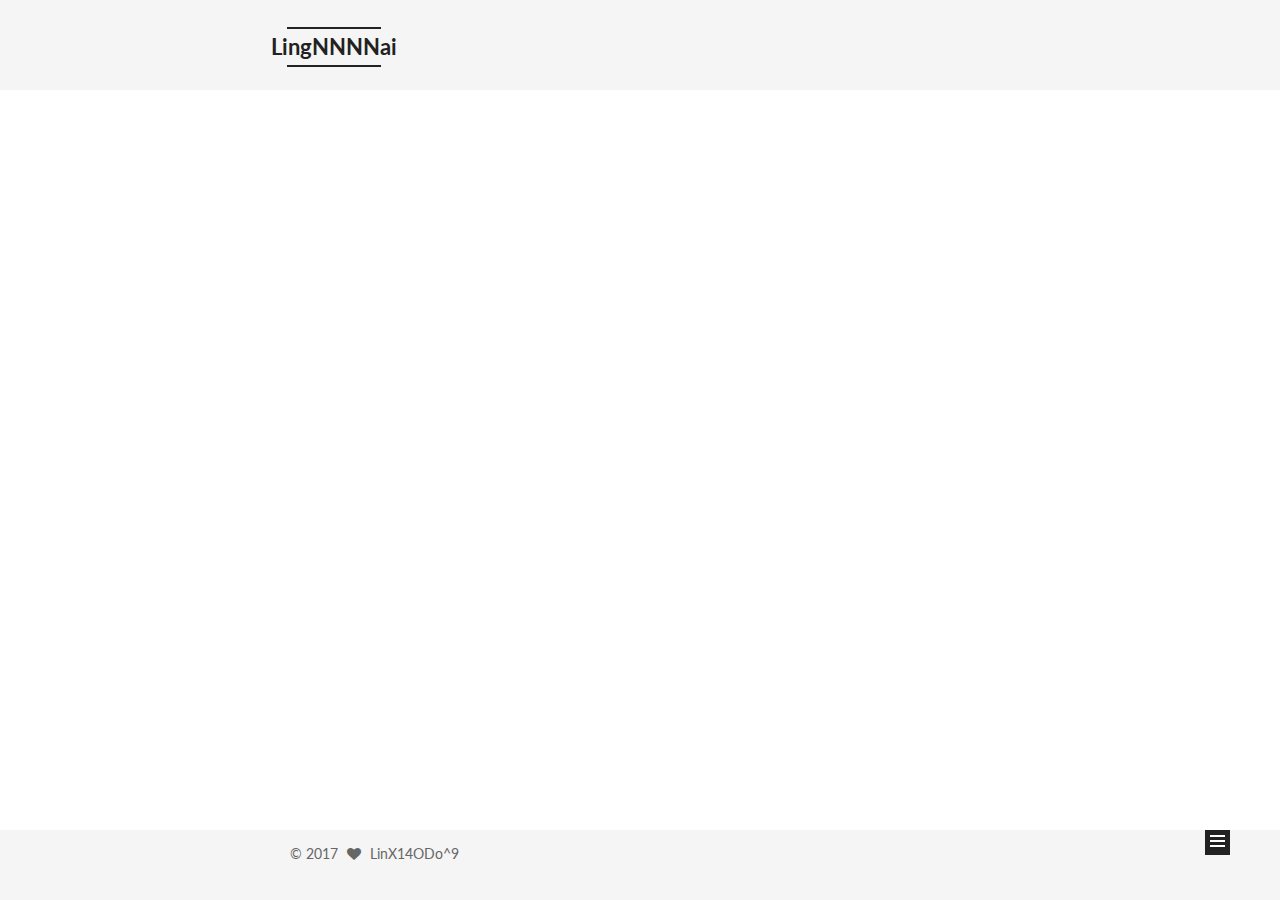
==== about/index.html @ 66794cc9 "Site updated: 2017-03-22 16:01:51" ====
<!doctype html>



  


<html class="theme-next mist use-motion">
<head>
  <meta charset="UTF-8"/>
<meta http-equiv="X-UA-Compatible" content="IE=edge,chrome=1" />
<meta name="viewport" content="width=device-width, initial-scale=1, maximum-scale=1"/>



<meta http-equiv="Cache-Control" content="no-transform" />
<meta http-equiv="Cache-Control" content="no-siteapp" />












  
  
  <link href="/vendors/fancybox/source/jquery.fancybox.css?v=2.1.5" rel="stylesheet" type="text/css" />




  
  
  
  

  
    
    
  

  

  

  

  

  
    
    
    <link href="//fonts.googleapis.com/css?family=Lato:300,300italic,400,400italic,700,700italic&subset=latin,latin-ext" rel="stylesheet" type="text/css">
  






<link href="/vendors/font-awesome/css/font-awesome.min.css?v=4.4.0" rel="stylesheet" type="text/css" />

<link href="/css/main.css?v=5.0.1" rel="stylesheet" type="text/css" />









  <link rel="shortcut icon" type="image/x-icon" href="/favicon.ico?v=5.0.1" />






<meta property="og:type" content="website">
<meta property="og:title" content="about">
<meta property="og:url" content="http://lingnai.me/about/index.html">
<meta property="og:site_name" content="LingNNNNai">
<meta property="og:updated_time" content="2017-03-22T03:21:26.797Z">
<meta name="twitter:card" content="summary">
<meta name="twitter:title" content="about">



<script type="text/javascript" id="hexo.configuration">
  var NexT = window.NexT || {};
  var CONFIG = {
    scheme: 'Mist',
    sidebar: {"position":"left","display":"post"},
    fancybox: true,
    motion: true,
    duoshuo: {
      userId: 0,
      author: '博主'
    }
  };
</script>

  <title>
  

  
    about | LingNNNNai
  
</title>
</head>


<body itemscope itemtype="http://schema.org/WebPage" lang="zh-Hans">

  










  
  
    
  

  <div class="container one-collumn sidebar-position-left  ">
    <div class="headband"></div>

    <header id="header" class="header" itemscope itemtype="http://schema.org/WPHeader">
      <div class="header-inner"><div class="site-meta ">
  

  <div class="custom-logo-site-title">
    <a href="/"  class="brand" rel="start">
      <span class="logo-line-before"><i></i></span>
      <span class="site-title">LingNNNNai</span>
      <span class="logo-line-after"><i></i></span>
    </a>
  </div>
  <p class="site-subtitle"></p>
</div>

<div class="site-nav-toggle">
  <button>
    <span class="btn-bar"></span>
    <span class="btn-bar"></span>
    <span class="btn-bar"></span>
  </button>
</div>

<nav class="site-nav">
  

  
    <ul id="menu" class="menu">
      
        
        <li class="menu-item menu-item-home">
          <a href="/" rel="section">
            
              <i class="menu-item-icon fa fa-fw fa-home"></i> <br />
            
            首页
          </a>
        </li>
      
        
        <li class="menu-item menu-item-categories">
          <a href="/categories" rel="section">
            
              <i class="menu-item-icon fa fa-fw fa-th"></i> <br />
            
            分类
          </a>
        </li>
      
        
        <li class="menu-item menu-item-about">
          <a href="/about" rel="section">
            
              <i class="menu-item-icon fa fa-fw fa-user"></i> <br />
            
            关于
          </a>
        </li>
      
        
        <li class="menu-item menu-item-archives">
          <a href="/archives" rel="section">
            
              <i class="menu-item-icon fa fa-fw fa-archive"></i> <br />
            
            归档
          </a>
        </li>
      
        
        <li class="menu-item menu-item-tags">
          <a href="/tags" rel="section">
            
              <i class="menu-item-icon fa fa-fw fa-tags"></i> <br />
            
            标签
          </a>
        </li>
      

      
    </ul>
  

  
</nav>

 </div>
    </header>

    <main id="main" class="main">
      <div class="main-inner">
        <div class="content-wrap">
          <div id="content" class="content">
            

  <div id="posts" class="posts-expand">
    
    
      
    
  </div>


          </div>
          


          
  <div class="comments" id="comments">
    
  </div>


        </div>
        
          
  
  <div class="sidebar-toggle">
    <div class="sidebar-toggle-line-wrap">
      <span class="sidebar-toggle-line sidebar-toggle-line-first"></span>
      <span class="sidebar-toggle-line sidebar-toggle-line-middle"></span>
      <span class="sidebar-toggle-line sidebar-toggle-line-last"></span>
    </div>
  </div>

  <aside id="sidebar" class="sidebar">
    <div class="sidebar-inner">

      

      

      <section class="site-overview sidebar-panel  sidebar-panel-active ">
        <div class="site-author motion-element" itemprop="author" itemscope itemtype="http://schema.org/Person">
          <img class="site-author-image" itemprop="image"
               src="/avatar.jpg"
               alt="LinX14ODo^9" />
          <p class="site-author-name" itemprop="name">LinX14ODo^9</p>
          <p class="site-description motion-element" itemprop="description"></p>
        </div>
        <nav class="site-state motion-element">
          <div class="site-state-item site-state-posts">
            <a href="/archives">
              <span class="site-state-item-count">1</span>
              <span class="site-state-item-name">日志</span>
            </a>
          </div>

          

          

        </nav>

        

        <div class="links-of-author motion-element">
          
            
              <span class="links-of-author-item">
                <a href="https://github.com/qripretty" target="_blank" title="GitHub">
                  
                    <i class="fa fa-fw fa-github"></i>
                  
                  GitHub
                </a>
              </span>
            
              <span class="links-of-author-item">
                <a href="http://steamcommunity.com/profiles/76561198213486096/" target="_blank" title="Steam">
                  
                    <i class="fa fa-fw fa-steam"></i>
                  
                  Steam
                </a>
              </span>
            
              <span class="links-of-author-item">
                <a href="http://weibo.com/u/5287205613" target="_blank" title="微博">
                  
                    <i class="fa fa-fw fa-globe"></i>
                  
                  微博
                </a>
              </span>
            
              <span class="links-of-author-item">
                <a href="https://www.zhihu.com/people/aiyinnuo" target="_blank" title="知乎">
                  
                    <i class="fa fa-fw fa-globe"></i>
                  
                  知乎
                </a>
              </span>
            
          
        </div>

        
        

        
        

      </section>

      

    </div>
  </aside>


        
      </div>
    </main>

    <footer id="footer" class="footer">
      <div class="footer-inner">
        <div class="copyright" >
  
  &copy; 
  <span itemprop="copyrightYear">2017</span>
  <span class="with-love">
    <i class="fa fa-heart"></i>
  </span>
  <span class="author" itemprop="copyrightHolder">LinX14ODo^9</span>
</div>




        

        
      </div>
    </footer>

    <div class="back-to-top">
      <i class="fa fa-arrow-up"></i>
    </div>
  </div>

  

<script type="text/javascript">
  if (Object.prototype.toString.call(window.Promise) !== '[object Function]') {
    window.Promise = null;
  }
</script>









  



  
  <script type="text/javascript" src="/vendors/jquery/index.js?v=2.1.3"></script>

  
  <script type="text/javascript" src="/vendors/fastclick/lib/fastclick.min.js?v=1.0.6"></script>

  
  <script type="text/javascript" src="/vendors/jquery_lazyload/jquery.lazyload.js?v=1.9.7"></script>

  
  <script type="text/javascript" src="/vendors/velocity/velocity.min.js?v=1.2.1"></script>

  
  <script type="text/javascript" src="/vendors/velocity/velocity.ui.min.js?v=1.2.1"></script>

  
  <script type="text/javascript" src="/vendors/fancybox/source/jquery.fancybox.pack.js?v=2.1.5"></script>


  


  <script type="text/javascript" src="/js/src/utils.js?v=5.0.1"></script>

  <script type="text/javascript" src="/js/src/motion.js?v=5.0.1"></script>



  
  

  

  


  <script type="text/javascript" src="/js/src/bootstrap.js?v=5.0.1"></script>



  



  



  
  
  

  

  

</body>
</html>
---- css/main.css ----
/* normalize.css v3.0.2 | MIT License | git.io/normalize */
html {
  font-family: sans-serif; /* 1 */
  -ms-text-size-adjust: 100%; /* 2 */
  -webkit-text-size-adjust: 100%; /* 2 */
}
body {
  margin: 0;
}
article,
aside,
details,
figcaption,
figure,
footer,
header,
hgroup,
main,
menu,
nav,
section,
summary {
  display: block;
}
audio,
canvas,
progress,
video {
  display: inline-block; /* 1 */
  vertical-align: baseline; /* 2 */
}
audio:not([controls]) {
  display: none;
  height: 0;
}
[hidden],
template {
  display: none;
}
a {
  background-color: transparent;
}
a:active,
a:hover {
  outline: 0;
}
abbr[title] {
  border-bottom: 1px dotted;
}
b,
strong {
  font-weight: bold;
}
dfn {
  font-style: italic;
}
h1 {
  font-size: 2em;
  margin: 0.67em 0;
}
mark {
  background: #ff0;
  color: #000;
}
small {
  font-size: 80%;
}
sub,
sup {
  font-size: 75%;
  line-height: 0;
  position: relative;
  vertical-align: baseline;
}
sup {
  top: -0.5em;
}
sub {
  bottom: -0.25em;
}
img {
  border: 0;
}
svg:not(:root) {
  overflow: hidden;
}
figure {
  margin: 1em 40px;
}
hr {
  -moz-box-sizing: content-box;
  box-sizing: content-box;
  height: 0;
}
pre {
  overflow: auto;
}
code,
kbd,
pre,
samp {
  font-family: monospace, monospace;
  font-size: 1em;
}
button,
input,
optgroup,
select,
textarea {
  color: inherit; /* 1 */
  font: inherit; /* 2 */
  margin: 0; /* 3 */
}
button {
  overflow: visible;
}
button,
select {
  text-transform: none;
}
button,
html input[type="button"],
input[type="reset"],
input[type="submit"] {
  -webkit-appearance: button; /* 2 */
  cursor: pointer; /* 3 */
}
button[disabled],
html input[disabled] {
  cursor: default;
}
button::-moz-focus-inner,
input::-moz-focus-inner {
  border: 0;
  padding: 0;
}
input {
  line-height: normal;
}
input[type="checkbox"],
input[type="radio"] {
  box-sizing: border-box; /* 1 */
  padding: 0; /* 2 */
}
input[type="number"]::-webkit-inner-spin-button,
input[type="number"]::-webkit-outer-spin-button {
  height: auto;
}
input[type="search"] {
  -webkit-appearance: textfield; /* 1 */
  -moz-box-sizing: content-box;
  -webkit-box-sizing: content-box; /* 2 */
  box-sizing: content-box;
}
input[type="search"]::-webkit-search-cancel-button,
input[type="search"]::-webkit-search-decoration {
  -webkit-appearance: none;
}
fieldset {
  border: 1px solid #c0c0c0;
  margin: 0 2px;
  padding: 0.35em 0.625em 0.75em;
}
legend {
  border: 0; /* 1 */
  padding: 0; /* 2 */
}
textarea {
  overflow: auto;
}
optgroup {
  font-weight: bold;
}
table {
  border-collapse: collapse;
  border-spacing: 0;
}
td,
th {
  padding: 0;
}
::selection {
  background: #262a30;
  color: #fff;
}
body {
  position: relative;
  font-family: 'Lato', "PingFang SC", "Microsoft YaHei", sans-serif;
  font-size: 14px;
  line-height: 2;
  color: #555;
  background: #fff;
}
@media (max-width: 767px) {
  body {
    padding-right: 0 !important;
  }
}
@media (min-width: 768px) and (max-width: 991px) {
  body {
    padding-right: 0 !important;
  }
}
@media (min-width: 1600px) {
  body {
    font-size: 16px;
  }
}
h1,
h2,
h3,
h4,
h5,
h6 {
  margin: 0;
  padding: 0;
  font-weight: bold;
  line-height: 1.5;
  font-family: 'Lato', "PingFang SC", "Microsoft YaHei", sans-serif;
}
h2,
h3,
h4,
h5,
h6 {
  margin: 20px 0 15px;
}
h1 {
  font-size: 24px;
}
@media (max-width: 767px) {
  h1 {
    font-size: 20px;
  }
}
h2 {
  font-size: 22px;
}
@media (max-width: 767px) {
  h2 {
    font-size: 18px;
  }
}
h3 {
  font-size: 20px;
}
@media (max-width: 767px) {
  h3 {
    font-size: 16px;
  }
}
h4 {
  font-size: 18px;
}
@media (max-width: 767px) {
  h4 {
    font-size: 14px;
  }
}
h5 {
  font-size: 16px;
}
@media (max-width: 767px) {
  h5 {
    font-size: 12px;
  }
}
h6 {
  font-size: 14px;
}
@media (max-width: 767px) {
  h6 {
    font-size: 10px;
  }
}
p {
  margin: 0 0 25px 0;
}
a {
  color: #555;
  text-decoration: none;
  border-bottom: 1px solid #999;
  word-wrap: break-word;
}
a:hover {
  color: #222;
  border-bottom-color: #222;
}
ul {
  list-style: none;
}
blockquote {
  margin: 0;
  padding: 0;
}
img {
  display: block;
  margin: auto;
  max-width: 100%;
  height: auto;
}
hr {
  margin: 40px 0;
  height: 3px;
  border: none;
  background-color: #ddd;
  background-image: repeating-linear-gradient(-45deg, #fff, #fff 4px, transparent 4px, transparent 8px);
}
blockquote {
  padding: 0 15px;
  color: #666;
  border-left: 4px solid #ddd;
}
blockquote cite::before {
  content: "-";
  padding: 0 5px;
}
dt {
  font-weight: 700;
}
dd {
  margin: 0;
  padding: 0;
}
.text-left {
  text-align: left;
}
.text-center {
  text-align: center;
}
.text-right {
  text-align: right;
}
.text-justify {
  text-align: justify;
}
.text-nowrap {
  white-space: nowrap;
}
.text-lowercase {
  text-transform: lowercase;
}
.text-uppercase {
  text-transform: uppercase;
}
.text-capitalize {
  text-transform: capitalize;
}
.center-block {
  display: block;
  margin-left: auto;
  margin-right: auto;
}
.clearfix:before,
.clearfix:after {
  content: " ";
  display: table;
}
.clearfix:after {
  clear: both;
}
.pullquote {
  width: 45%;
}
.pullquote.left {
  float: left;
  margin-left: 5px;
  margin-right: 10px;
}
.pullquote.right {
  float: right;
  margin-left: 10px;
  margin-right: 5px;
}
.affix.affix.affix {
  position: fixed;
}
.translation {
  margin-top: -20px;
  font-size: 14px;
  color: #999;
}
.scrollbar-measure {
  width: 100px;
  height: 100px;
  overflow: scroll;
  position: absolute;
  top: -9999px;
}
.use-motion .motion-element {
  opacity: 0;
}
#local-search-input {
  padding: 3px;
  border: none;
  text-indent: 14px;
  border-radius: 0;
  width: 140px;
  outline: none;
  border-bottom: 1px solid #999;
  background: inherit;
  opacity: 0.5;
}
#local-search-input:focus {
  opacity: 1;
}
.search-icon {
  position: absolute;
  top: 9px;
}
table {
  margin: 20px 0;
  width: 100%;
  border-collapse: collapse;
  border-spacing: 0;
  border: 1px solid #ddd;
  font-size: 14px;
  table-layout: fixed;
  word-wrap: break-all;
}
table>tbody>tr:nth-of-type(odd) {
  background-color: #f9f9f9;
}
table>tbody>tr:hover {
  background-color: #f5f5f5;
}
caption,
th,
td {
  padding: 8px;
  text-align: left;
  vertical-align: middle;
  font-weight: normal;
}
th,
td {
  border-bottom: 3px solid #ddd;
  border-right: 1px solid #eee;
}
th {
  padding-bottom: 10px;
  font-weight: 700;
}
td {
  border-bottom-width: 1px;
}
html,
body {
  height: 100%;
}
.container {
  position: relative;
  min-height: 100%;
}
.header-inner {
  margin: 0 auto;
  padding: 100px 0 70px;
  width: 700px;
}
@media (min-width: 1600px) {
  .container .header-inner {
    width: 900px;
  }
}
.main {
  padding-bottom: 150px;
}
.main-inner {
  margin: 0 auto;
  width: 700px;
}
@media (min-width: 1600px) {
  .container .main-inner {
    width: 900px;
  }
}
.footer {
  position: absolute;
  left: 0;
  bottom: 0;
  width: 100%;
  min-height: 50px;
}
.footer-inner {
  box-sizing: border-box;
  margin: 20px auto;
  width: 700px;
}
@media (min-width: 1600px) {
  .container .footer-inner {
    width: 900px;
  }
}
pre,
.highlight {
  overflow: auto;
  margin: 20px 0;
  padding: 15px;
  font-size: 13px;
  color: #c5c8c6;
  background: #1d1f21;
  line-height: 1.6;
}
pre,
code {
  font-family: consolas, Menlo, "PingFang SC", "Microsoft YaHei", monospace;
}
code {
  padding: 2px 4px;
  word-break: break-all;
  color: #555;
  background: #eee;
  border-radius: 4px;
  font-size: 13px;
}
pre code {
  padding: 0;
  color: #c5c8c6;
  background: none;
  text-shadow: none;
}
.highlight pre {
  border: none;
  margin: 0;
  padding: 1px;
}
.highlight table {
  margin: 0;
  width: auto;
  border: none;
}
.highlight td {
  border: none;
  padding: 0;
}
.highlight figcaption {
  font-size: 1em;
  color: #c5c8c6;
  line-height: 1em;
  margin-bottom: 1em;
}
.highlight figcaption:before,
.highlight figcaption:after {
  content: " ";
  display: table;
}
.highlight figcaption:after {
  clear: both;
}
.highlight figcaption a {
  float: right;
  color: #c5c8c6;
}
.highlight figcaption a:hover {
  border-bottom-color: #c5c8c6;
}
.highlight .gutter pre {
  color: #666;
  text-align: right;
  padding-right: 20px;
}
.highlight .line {
  height: 20px;
}
.gist table {
  width: auto;
}
.gist table td {
  border: none;
}
pre .comment {
  color: #969896;
}
pre .variable,
pre .attribute,
pre .tag,
pre .regexp,
pre .ruby .constant,
pre .xml .tag .title,
pre .xml .pi,
pre .xml .doctype,
pre .html .doctype,
pre .css .id,
pre .css .class,
pre .css .pseudo {
  color: #c66;
}
pre .number,
pre .preprocessor,
pre .built_in,
pre .literal,
pre .params,
pre .constant,
pre .command {
  color: #de935f;
}
pre .ruby .class .title,
pre .css .rules .attribute,
pre .string,
pre .value,
pre .inheritance,
pre .header,
pre .ruby .symbol,
pre .xml .cdata,
pre .special,
pre .number,
pre .formula {
  color: #b5bd68;
}
pre .title,
pre .css .hexcolor {
  color: #8abeb7;
}
pre .function,
pre .python .decorator,
pre .python .title,
pre .ruby .function .title,
pre .ruby .title .keyword,
pre .perl .sub,
pre .javascript .title,
pre .coffeescript .title {
  color: #81a2be;
}
pre .keyword,
pre .javascript .function {
  color: #b294bb;
}
.full-image.full-image.full-image {
  border: none;
  max-width: 100%;
  width: auto;
  margin: 20px auto;
}
@media (min-width: 992px) {
  .full-image.full-image.full-image {
    max-width: none;
    width: 126%;
    margin: 0 -13%;
  }
}
.blockquote-center,
.page-home .post-type-quote blockquote,
.page-post-detail .post-type-quote blockquote {
  position: relative;
  margin: 40px 0;
  padding: 0;
  border-left: none;
  text-align: center;
}
.blockquote-center::before,
.page-home .post-type-quote blockquote::before,
.page-post-detail .post-type-quote blockquote::before,
.blockquote-center::after,
.page-home .post-type-quote blockquote::after,
.page-post-detail .post-type-quote blockquote::after {
  position: absolute;
  content: ' ';
  display: block;
  width: 100%;
  height: 24px;
  opacity: 0.2;
  background-repeat: no-repeat;
  background-position: 0 -6px;
  background-size: 22px 22px;
}
.blockquote-center::before,
.page-home .post-type-quote blockquote::before,
.page-post-detail .post-type-quote blockquote::before {
  top: -20px;
  background-image: url("../images/quote-l.svg");
  border-top: 1px solid #ccc;
}
.blockquote-center::after,
.page-home .post-type-quote blockquote::after,
.page-post-detail .post-type-quote blockquote::after {
  bottom: -20px;
  background-image: url("../images/quote-r.svg");
  border-bottom: 1px solid #ccc;
  background-position: 100% 8px;
}
.blockquote-center p,
.page-home .post-type-quote blockquote p,
.page-post-detail .post-type-quote blockquote p,
.blockquote-center div,
.page-home .post-type-quote blockquote div,
.page-post-detail .post-type-quote blockquote div {
  text-align: center;
}
.post .post-body .group-picture img {
  box-sizing: border-box;
  padding: 0 3px;
  border: none;
}
.post .group-picture-row {
  overflow: hidden;
  margin-top: 6px;
}
.post .group-picture-row:first-child {
  margin-top: 0;
}
.post .group-picture-column {
  float: left;
}
.page-post-detail .post-body .group-picture-column {
  float: none;
  margin-top: 10px;
  width: auto !important;
}
.page-post-detail .post-body .group-picture-column img {
  margin: 0 auto;
}
.page-archive .group-picture-container {
  overflow: hidden;
}
.page-archive .group-picture-row {
  float: left;
}
.page-archive .group-picture-row:first-child {
  margin-top: 6px;
}
.page-archive .group-picture-column {
  max-width: 150px;
  max-height: 150px;
}
.btn {
  display: inline-block;
  padding: 0 20px;
  font-size: 14px;
  color: #fff;
  background: #222;
  border: 2px solid #222;
  text-decoration: none;
  border-radius: 0;
  transition-property: background-color;
  transition-duration: 0.2s;
  transition-timing-function: ease-in-out;
  transition-delay: 0s;
}
.btn:hover,
.post-more-link .btn:hover {
  border-color: #222;
  color: #222;
  background: #fff;
}
.btn-bar {
  display: block;
  width: 22px;
  height: 2px;
  background: #555;
  border-radius: 1px;
}
.btn-bar+.btn-bar {
  margin-top: 4px;
}
.pagination {
  margin: 120px 0 40px;
  text-align: center;
  border-top: 1px solid #eee;
}
.page-number-basic,
.pagination .prev,
.pagination .next,
.pagination .page-number,
.pagination .space {
  display: inline-block;
  position: relative;
  top: -1px;
  margin: 0 10px;
  padding: 0 10px;
  line-height: 30px;
}
@media (max-width: 767px) {
  .page-number-basic,
  .pagination .prev,
  .pagination .next,
  .pagination .page-number,
  .pagination .space {
    margin: 0 5px;
  }
}
.pagination .prev,
.pagination .next,
.pagination .page-number {
  border-bottom: 0;
  border-top: 1px solid #eee;
  transition-property: border-color;
  transition-duration: 0.2s;
  transition-timing-function: ease-in-out;
  transition-delay: 0s;
}
.pagination .prev:hover,
.pagination .next:hover,
.pagination .page-number:hover {
  border-top-color: #222;
}
.pagination .space {
  padding: 0;
  margin: 0;
}
.pagination .prev {
  margin-left: 0;
}
.pagination .next {
  margin-right: 0;
}
.pagination .page-number.current {
  color: #fff;
  background: #ccc;
  border-top-color: #ccc;
}
@media (max-width: 767px) {
  .pagination {
    border-top: none;
  }
  .pagination .prev,
  .pagination .next,
  .pagination .page-number {
    margin-bottom: 10px;
    border-top: 0;
    border-bottom: 1px solid #eee;
  }
  .pagination .prev:hover,
  .pagination .next:hover,
  .pagination .page-number:hover {
    border-bottom-color: #222;
  }
}
.comments {
  margin: 60px 20px 0;
}
.tag-cloud {
  text-align: center;
}
.tag-cloud a {
  display: inline-block;
  margin: 10px;
}
.back-to-top {
  box-sizing: border-box;
  position: fixed;
  bottom: -100px;
  right: 50px;
  z-index: 1050;
  padding: 0 6px;
  width: 25px;
  background: #222;
  font-size: 12px;
  opacity: 1;
  color: #fff;
  cursor: pointer;
  text-align: center;
  -webkit-transform: translateZ(0);
  transition-property: bottom;
  transition-duration: 0.2s;
  transition-timing-function: ease-in-out;
  transition-delay: 0s;
}
@media (max-width: 767px) {
  .back-to-top {
    display: none;
  }
}
@media (min-width: 768px) and (max-width: 991px) {
  .back-to-top {
    display: none;
  }
}
.back-to-top.back-to-top-on {
  bottom: 19px;
}
.header {
  background: #fff;
}
.header-inner {
  position: relative;
}
.headband {
  height: 3px;
  background: #222;
}
.site-meta {
  margin: 0;
  text-align: left;
}
@media (max-width: 767px) {
  .site-meta {
    text-align: center;
  }
}
.brand {
  position: relative;
  display: inline-block;
  padding: 0 40px;
  color: #222;
  background: #222;
  border-bottom: none;
}
.brand:hover {
  color: #222;
}
.logo {
  display: inline-block;
  margin-right: 5px;
  line-height: 36px;
  vertical-align: top;
}
.site-title {
  display: inline-block;
  vertical-align: top;
  line-height: 36px;
  font-size: 20px;
  font-weight: normal;
  font-family: 'Lato', "PingFang SC", "Microsoft YaHei", sans-serif;
}
.site-subtitle {
  margin-top: 10px;
  font-size: 13px;
  color: #999;
}
.use-motion .brand {
  opacity: 0;
}
.use-motion .logo,
.use-motion .site-title,
.use-motion .site-subtitle {
  opacity: 0;
  position: relative;
  top: -10px;
}
.site-nav-toggle {
  display: none;
  position: absolute;
  top: 10px;
  left: 10px;
}
@media (max-width: 767px) {
  .site-nav-toggle {
    display: block;
  }
}
.site-nav-toggle button {
  margin-top: 2px;
  padding: 9px 10px;
  background: transparent;
  border: none;
}
@media (max-width: 767px) {
  .site-nav {
    display: none;
    margin: 0 -10px;
    padding: 0 10px;
    clear: both;
    border-top: 1px solid #ddd;
  }
}
@media (min-width: 768px) and (max-width: 991px) {
  .site-nav {
    display: block !important;
  }
}
@media (min-width: 992px) {
  .site-nav {
    display: block !important;
  }
}
.menu {
  margin-top: 20px;
  padding-left: 0;
  text-align: center;
}
.menu .menu-item {
  display: inline-block;
  margin: 0 10px;
}
@media screen and (max-width: 767px) {
  .menu .menu-item {
    margin-top: 10px;
  }
}
.menu .menu-item a {
  display: block;
  font-size: 13px;
  text-transform: capitalize;
  line-height: inherit;
  border-bottom: 1px solid transparent;
  transition-property: border-color;
  transition-duration: 0.2s;
  transition-timing-function: ease-in-out;
  transition-delay: 0s;
}
.menu .menu-item a:hover {
  border-bottom-color: #222;
}
.menu .menu-item .fa {
  margin-right: 5px;
}
.use-motion .menu-item {
  opacity: 0;
}
.post-body {
  font-family: 'Lato', "PingFang SC", "Microsoft YaHei", sans-serif;
}
@media (max-width: 767px) {
  .post-body {
    word-break: break-word;
  }
}
.post-body .fancybox img {
  display: block !important;
  margin: 0 auto;
  cursor: pointer;
  cursor: zoom-in;
  cursor: -webkit-zoom-in;
}
.post-body .image-caption,
.post-body .figure .caption {
  margin: 10px auto 15px;
  text-align: center;
  font-size: 14px;
  color: #999;
  font-weight: bold;
  line-height: 1;
}
.post-sticky-flag {
  display: inline-block;
  font-size: 16px;
  -ms-transform: rotate(30deg);
  -webkit-transform: rotate(30deg);
  -moz-transform: rotate(30deg);
  -ms-transform: rotate(30deg);
  -o-transform: rotate(30deg);
  transform: rotate(30deg);
}
.posts-expand {
  padding-top: 40px;
}
@media (max-width: 767px) {
  .posts-expand {
    margin: 0 20px;
  }
  .post-body pre,
  .post-body .highlight {
    padding: 10px;
  }
  .post-body pre .gutter pre,
  .post-body .highlight .gutter pre {
    padding-right: 10px;
  }
}
@media (min-width: 992px) {
  .posts-expand .post-body {
    text-align: justify;
  }
}
.posts-expand .post-body h2,
.posts-expand .post-body h3,
.posts-expand .post-body h4,
.posts-expand .post-body h5,
.posts-expand .post-body h6 {
  padding-top: 10px;
}
.posts-expand .post-body h2 .header-anchor,
.posts-expand .post-body h3 .header-anchor,
.posts-expand .post-body h4 .header-anchor,
.posts-expand .post-body h5 .header-anchor,
.posts-expand .post-body h6 .header-anchor {
  float: right;
  margin-left: 10px;
  color: #ccc;
  border-bottom-style: none;
  visibility: hidden;
}
.posts-expand .post-body h2 .header-anchor:hover,
.posts-expand .post-body h3 .header-anchor:hover,
.posts-expand .post-body h4 .header-anchor:hover,
.posts-expand .post-body h5 .header-anchor:hover,
.posts-expand .post-body h6 .header-anchor:hover {
  color: inherit;
}
.posts-expand .post-body h2:hover .header-anchor,
.posts-expand .post-body h3:hover .header-anchor,
.posts-expand .post-body h4:hover .header-anchor,
.posts-expand .post-body h5:hover .header-anchor,
.posts-expand .post-body h6:hover .header-anchor {
  visibility: visible;
}
.posts-expand .post-body ul li {
  list-style: circle;
}
.posts-expand .post-body img {
  box-sizing: border-box;
  margin: auto;
  padding: 3px;
  border: 1px solid #ddd;
}
.posts-expand .fancybox img {
  margin: 0 auto;
}
@media (max-width: 767px) {
  .posts-collapse {
    margin: 0 20px;
  }
  .posts-collapse .post-title,
  .posts-collapse .post-meta {
    display: block;
    width: auto;
    text-align: left;
  }
}
.posts-collapse {
  position: relative;
  z-index: 1010;
  margin-left: 0;
}
.posts-collapse::after {
  content: " ";
  position: absolute;
  top: 20px;
  left: 0;
  margin-left: -2px;
  width: 4px;
  height: 100%;
  background: #f5f5f5;
  z-index: -1;
}
@media (max-width: 767px) {
  .posts-collapse {
    margin: 0 20px;
  }
}
.posts-collapse .collection-title {
  position: relative;
  margin: 60px 0;
}
.posts-collapse .collection-title h2 {
  margin-left: 20px;
}
.posts-collapse .collection-title small {
  color: #bbb;
}
.posts-collapse .collection-title::before {
  content: " ";
  position: absolute;
  left: 0;
  top: 50%;
  margin-left: -4px;
  margin-top: -4px;
  width: 8px;
  height: 8px;
  background: #bbb;
  border-radius: 50%;
}
.posts-collapse .post {
  margin: 30px 0;
}
.posts-collapse .post-header {
  position: relative;
  transition-duration: 0.2s;
  transition-timing-function: ease-in-out;
  transition-delay: 0s;
  transition-property: border;
  border-bottom: 1px dashed #ccc;
}
.posts-collapse .post-header::before {
  content: " ";
  position: absolute;
  left: 0;
  top: 12px;
  width: 6px;
  height: 6px;
  margin-left: -4px;
  background: #bbb;
  border-radius: 50%;
  border: 1px solid #fff;
  transition-duration: 0.2s;
  transition-timing-function: ease-in-out;
  transition-delay: 0s;
  transition-property: background;
}
.posts-collapse .post-header:hover {
  border-bottom-color: #666;
}
.posts-collapse .post-header:hover::before {
  background: #222;
}
.posts-collapse .post-meta {
  position: absolute;
  font-size: 12px;
  left: 20px;
  top: 5px;
}
.posts-collapse .post-comments-count {
  display: none;
}
.posts-collapse .post-title {
  margin-left: 60px;
  font-size: 16px;
  font-weight: normal;
  line-height: inherit;
}
.posts-collapse .post-title::after {
  margin-left: 3px;
  opacity: 0.6;
}
.posts-collapse .post-title a {
  color: #666;
  border-bottom: none;
}
.page-home .post-type-quote .post-header,
.page-post-detail .post-type-quote .post-header,
.page-home .post-type-quote .post-tags,
.page-post-detail .post-type-quote .post-tags {
  display: none;
}
.posts-expand .post-title {
  font-size: 26px;
  text-align: center;
  word-break: break-word;
  font-weight: 400;
}
@media (max-width: 767px) {
  .posts-expand .post-title {
    font-size: 22px;
  }
}
.posts-expand .post-title-link {
  display: inline-block;
  position: relative;
  color: #555;
  border-bottom: none;
  line-height: 1.2;
  vertical-align: top;
}
.posts-expand .post-title-link::before {
  content: "";
  position: absolute;
  width: 100%;
  height: 2px;
  bottom: 0;
  left: 0;
  background-color: #000;
  visibility: hidden;
  -webkit-transform: scaleX(0);
  -moz-transform: scaleX(0);
  -ms-transform: scaleX(0);
  -o-transform: scaleX(0);
  transform: scaleX(0);
  transition-duration: 0.2s;
  transition-timing-function: ease-in-out;
  transition-delay: 0s;
}
.posts-expand .post-title-link:hover::before {
  visibility: visible;
  -webkit-transform: scaleX(1);
  -moz-transform: scaleX(1);
  -ms-transform: scaleX(1);
  -o-transform: scaleX(1);
  transform: scaleX(1);
}
.posts-expand .post-title-link .fa {
  font-size: 16px;
}
.posts-expand .post-meta {
  margin: 3px 0 60px 0;
  color: #999;
  font-family: 'Lato', "PingFang SC", "Microsoft YaHei", sans-serif;
  font-size: 12px;
  text-align: center;
}
.posts-expand .post-meta .post-category-list {
  display: inline-block;
  margin: 0;
  padding: 3px;
}
.posts-expand .post-meta .post-category-list-link {
  color: #999;
}
.post-meta-item-icon {
  display: none;
  margin-right: 3px;
}
@media (min-width: 768px) and (max-width: 991px) {
  .post-meta-item-icon {
    display: inline-block;
  }
}
@media (max-width: 767px) {
  .post-meta-item-icon {
    display: inline-block;
  }
}
@media (min-width: 768px) and (max-width: 991px) {
  .post-meta-item-text {
    display: none;
  }
}
@media (max-width: 767px) {
  .post-meta-item-text {
    display: none;
  }
}
@media (max-width: 767px) {
  .posts-expand .post-comments-count {
    display: none;
  }
}
.post-more-link {
  margin-top: 50px;
}
.post-more-link .btn {
  color: #555;
  font-size: 14px;
  background: transparent;
  border-radius: 0;
  line-height: 2;
}
.posts-expand .post-tags {
  margin-top: 40px;
  text-align: center;
}
.posts-expand .post-tags a {
  display: inline-block;
  margin-right: 10px;
  font-size: 13px;
}
.post-nav {
  overflow: hidden;
  margin-top: 60px;
  padding: 10px;
  white-space: nowrap;
  border-top: 1px solid #eee;
}
.post-nav-item {
  display: inline-block;
  width: 50%;
  white-space: normal;
}
.post-nav-item a {
  position: relative;
  display: inline-block;
  line-height: 25px;
  font-size: 14px;
  color: #555;
  border-bottom: none;
}
.post-nav-item a:hover {
  color: #222;
  border-bottom: none;
}
.post-nav-item a:active {
  top: 2px;
}
.post-nav-item a i {
  font-size: 12px;
}
.post-nav-prev {
  text-align: right;
}
.posts-expand .post-eof {
  display: block;
  margin: 80px auto 60px;
  width: 8%;
  height: 1px;
  background: #ccc;
  text-align: center;
}
.post:last-child .post-eof.post-eof.post-eof {
  display: none;
}
.post-gallery {
  display: table;
  table-layout: fixed;
  width: 100%;
  border-collapse: separate;
}
.post-gallery-row {
  display: table-row;
}
.post-gallery .post-gallery-img {
  display: table-cell;
  text-align: center;
  vertical-align: middle;
  border: none;
}
.post-gallery .post-gallery-img img {
  max-width: 100%;
  max-height: 100%;
  border: none;
}
.fancybox-close,
.fancybox-close:hover {
  border: none;
}
.sidebar {
  position: fixed;
  right: 0;
  top: 0;
  bottom: 0;
  width: 0;
  z-index: 1040;
  box-shadow: inset 0 2px 6px #000;
  background: #222;
  -webkit-transform: translateZ(0);
}
.sidebar a {
  color: #999;
  border-bottom-color: #555;
}
.sidebar a:hover {
  color: #eee;
}
@media (min-width: 768px) and (max-width: 991px) {
  .sidebar {
    display: none !important;
  }
}
@media (max-width: 767px) {
  .sidebar {
    display: none !important;
  }
}
.sidebar-inner {
  position: relative;
  padding: 20px 10px;
  color: #999;
  text-align: center;
}
.sidebar-toggle {
  position: fixed;
  right: 50px;
  bottom: 45px;
  width: 15px;
  height: 15px;
  padding: 5px;
  background: #222;
  line-height: 0;
  z-index: 1050;
  cursor: pointer;
  -webkit-transform: translateZ(0);
}
@media (min-width: 768px) and (max-width: 991px) {
  .sidebar-toggle {
    display: none;
  }
}
@media (max-width: 767px) {
  .sidebar-toggle {
    display: none;
  }
}
.sidebar-toggle-line {
  position: relative;
  display: inline-block;
  vertical-align: top;
  height: 2px;
  width: 100%;
  background: #fff;
  margin-top: 3px;
}
.sidebar-toggle-line:first-child {
  margin-top: 0;
}
.site-author-image {
  display: block;
  margin: 0 auto;
  padding: 2px;
  max-width: 96px;
  height: auto;
  border: 2px solid #333;
}
.site-author-name {
  margin: 5px 0 0;
  text-align: center;
  color: #f5f5f5;
  font-weight: normal;
}
.site-description {
  margin-top: 5px;
  text-align: center;
  font-size: 14px;
  color: #999;
}
.site-state {
  overflow: hidden;
  line-height: 1.4;
  white-space: nowrap;
  text-align: center;
}
.site-state-item {
  display: inline-block;
  padding: 0 15px;
  border-left: 1px solid #333;
}
.site-state-item:first-child {
  border-left: none;
}
.site-state-item a {
  border-bottom: none;
}
.site-state-item-count {
  display: block;
  text-align: center;
  color: inherit;
  font-weight: 600;
  font-size: 18px;
}
.site-state-item-name {
  font-size: 13px;
  color: inherit;
}
.feed-link {
  margin-top: 20px;
}
.feed-link a {
  display: inline-block;
  padding: 0 15px;
  color: #fc6423;
  border: 1px solid #fc6423;
  border-radius: 4px;
}
.feed-link a i {
  color: #fc6423;
  font-size: 14px;
}
.feed-link a:hover {
  color: #fff;
  background: #fc6423;
}
.feed-link a:hover i {
  color: #fff;
}
.links-of-author {
  margin-top: 20px;
}
.links-of-author a {
  display: inline-block;
  vertical-align: middle;
  margin-right: 10px;
  margin-bottom: 10px;
  border-bottom-color: #555;
  font-size: 13px;
}
.links-of-author a:before {
  display: inline-block;
  vertical-align: middle;
  margin-right: 3px;
  content: " ";
  width: 4px;
  height: 4px;
  border-radius: 50%;
  background: #951879;
}
.links-of-blogroll {
  font-size: 13px;
}
.links-of-blogroll-title {
  margin-top: 20px;
  font-size: 14px;
  font-weight: 600;
}
.links-of-blogroll-list {
  margin: 0;
  padding: 0;
}
.links-of-blogroll-item {
  padding: 2px 10px;
}
.sidebar-nav {
  margin: 0 0 20px;
  padding-left: 0;
}
.sidebar-nav li {
  display: inline-block;
  cursor: pointer;
  border-bottom: 1px solid transparent;
  font-size: 14px;
  color: #555;
}
.sidebar-nav li:hover {
  color: #f5f5f5;
}
.page-post-detail .sidebar-nav-toc {
  padding: 0 5px;
}
.page-post-detail .sidebar-nav-overview {
  margin-left: 10px;
}
.sidebar-nav .sidebar-nav-active {
  color: #87daff;
  border-bottom-color: #87daff;
}
.sidebar-nav .sidebar-nav-active:hover {
  color: #87daff;
}
.sidebar-panel {
  display: none;
}
.sidebar-panel-active {
  display: block;
}
.post-toc-empty {
  font-size: 14px;
  color: #666;
}
.post-toc-wrap {
  overflow: hidden;
}
.post-toc {
  overflow: auto;
}
.post-toc ol {
  margin: 0;
  padding: 0 2px 5px 10px;
  text-align: left;
  list-style: none;
  font-size: 14px;
}
.post-toc ol > ol {
  padding-left: 0;
}
.post-toc ol a {
  transition-duration: 0.2s;
  transition-timing-function: ease-in-out;
  transition-delay: 0s;
  transition-property: all;
  color: #999;
  border-bottom-color: #555;
}
.post-toc ol a:hover {
  color: #ccc;
  border-bottom-color: #ccc;
}
.post-toc .nav-item {
  overflow: hidden;
  text-overflow: ellipsis;
  white-space: nowrap;
  line-height: 1.8;
}
.post-toc .nav .nav-child {
  display: none;
}
.post-toc .nav .active > .nav-child {
  display: block;
}
.post-toc .nav .active-current > .nav-child {
  display: block;
}
.post-toc .nav .active-current > .nav-child > .nav-item {
  display: block;
}
.post-toc .nav .active > a {
  color: #87daff;
  border-bottom-color: #87daff;
}
.post-toc .nav .active-current > a {
  color: #87daff;
}
.post-toc .nav .active-current > a:hover {
  color: #87daff;
}
.footer {
  font-size: 14px;
  color: #999;
}
.footer img {
  border: none;
}
.footer-inner {
  text-align: center;
}
.with-love {
  display: inline-block;
  margin: 0 5px;
}
.powered-by,
.theme-info {
  display: inline-block;
}
.powered-by {
  margin-right: 10px;
}
.powered-by::after {
  content: "|";
  padding-left: 10px;
}
.cc-license {
  margin-top: 10px;
  text-align: center;
}
.cc-license .cc-opacity {
  opacity: 0.7;
  border-bottom: none;
}
.cc-license .cc-opacity:hover {
  opacity: 0.9;
}
.cc-license img {
  display: inline-block;
}
.theme-next #ds-thread #ds-reset {
  color: #555;
}
.theme-next #ds-thread #ds-reset .ds-replybox {
  margin-bottom: 30px;
}
.theme-next #ds-thread #ds-reset .ds-replybox .ds-avatar,
.theme-next #ds-reset .ds-avatar img {
  box-shadow: none;
}
.theme-next #ds-thread #ds-reset .ds-textarea-wrapper {
  border-color: #c7d4e1;
  background: none;
  border-top-right-radius: 3px;
  border-top-left-radius: 3px;
}
.theme-next #ds-thread #ds-reset .ds-textarea-wrapper textarea {
  height: 60px;
}
.theme-next #ds-reset .ds-rounded-top {
  border-radius: 0;
}
.theme-next #ds-thread #ds-reset .ds-post-toolbar {
  box-sizing: border-box;
  border: 1px solid #c7d4e1;
  background: #f6f8fa;
}
.theme-next #ds-thread #ds-reset .ds-post-options {
  height: 40px;
  border: none;
  background: none;
}
.theme-next #ds-thread #ds-reset .ds-toolbar-buttons {
  top: 11px;
}
.theme-next #ds-thread #ds-reset .ds-sync {
  top: 5px;
}
.theme-next #ds-thread #ds-reset .ds-post-button {
  top: 4px;
  right: 5px;
  width: 90px;
  height: 30px;
  border: 1px solid #c5ced7;
  border-radius: 3px;
  background-image: linear-gradient(#fbfbfc, #f5f7f9);
  color: #60676d;
}
.theme-next #ds-thread #ds-reset .ds-post-button:hover {
  background-position: 0 -30px;
  color: #60676d;
}
.theme-next #ds-thread #ds-reset .ds-comments-info {
  padding: 10px 0;
}
.theme-next #ds-thread #ds-reset .ds-sort {
  display: none;
}
.theme-next #ds-thread #ds-reset li.ds-tab a.ds-current {
  border: none;
  background: #f6f8fa;
  color: #60676d;
}
.theme-next #ds-thread #ds-reset li.ds-tab a.ds-current:hover {
  background-color: #e9f0f7;
  color: #60676d;
}
.theme-next #ds-thread #ds-reset li.ds-tab a {
  border-radius: 2px;
  padding: 5px;
}
.theme-next #ds-thread #ds-reset .ds-login-buttons p {
  color: #999;
  line-height: 36px;
}
.theme-next #ds-thread #ds-reset .ds-login-buttons .ds-service-list li {
  height: 28px;
}
.theme-next #ds-thread #ds-reset .ds-service-list a {
  background: none;
  padding: 5px;
  border: 1px solid;
  border-radius: 3px;
  text-align: center;
}
.theme-next #ds-thread #ds-reset .ds-service-list a:hover {
  color: #fff;
  background: #666;
}
.theme-next #ds-thread #ds-reset .ds-service-list .ds-weibo {
  color: #fc9b00;
  border-color: #fc9b00;
}
.theme-next #ds-thread #ds-reset .ds-service-list .ds-weibo:hover {
  background: #fc9b00;
}
.theme-next #ds-thread #ds-reset .ds-service-list .ds-qq {
  color: #60a3ec;
  border-color: #60a3ec;
}
.theme-next #ds-thread #ds-reset .ds-service-list .ds-qq:hover {
  background: #60a3ec;
}
.theme-next #ds-thread #ds-reset .ds-service-list .ds-renren {
  color: #2e7ac4;
  border-color: #2e7ac4;
}
.theme-next #ds-thread #ds-reset .ds-service-list .ds-renren:hover {
  background: #2e7ac4;
}
.theme-next #ds-thread #ds-reset .ds-service-list .ds-douban {
  color: #37994c;
  border-color: #37994c;
}
.theme-next #ds-thread #ds-reset .ds-service-list .ds-douban:hover {
  background: #37994c;
}
.theme-next #ds-thread #ds-reset .ds-service-list .ds-kaixin {
  color: #fef20d;
  border-color: #fef20d;
}
.theme-next #ds-thread #ds-reset .ds-service-list .ds-kaixin:hover {
  background: #fef20d;
}
.theme-next #ds-thread #ds-reset .ds-service-list .ds-netease {
  color: #f00;
  border-color: #f00;
}
.theme-next #ds-thread #ds-reset .ds-service-list .ds-netease:hover {
  background: #f00;
}
.theme-next #ds-thread #ds-reset .ds-service-list .ds-sohu {
  color: #ffcb05;
  border-color: #ffcb05;
}
.theme-next #ds-thread #ds-reset .ds-service-list .ds-sohu:hover {
  background: #ffcb05;
}
.theme-next #ds-thread #ds-reset .ds-service-list .ds-baidu {
  color: #2831e0;
  border-color: #2831e0;
}
.theme-next #ds-thread #ds-reset .ds-service-list .ds-baidu:hover {
  background: #2831e0;
}
.theme-next #ds-thread #ds-reset .ds-service-list .ds-google {
  color: #166bec;
  border-color: #166bec;
}
.theme-next #ds-thread #ds-reset .ds-service-list .ds-google:hover {
  background: #166bec;
}
.theme-next #ds-thread #ds-reset .ds-service-list .ds-weixin {
  color: #00ce0d;
  border-color: #00ce0d;
}
.theme-next #ds-thread #ds-reset .ds-service-list .ds-weixin:hover {
  background: #00ce0d;
}
.theme-next #ds-thread #ds-reset .ds-service-list .ds-more-services {
  border: none;
}
.theme-next #ds-thread #ds-reset .ds-service-list .ds-more-services:hover {
  background: none;
}
.theme-next #ds-reset .duoshuo-ua-admin {
  display: inline-block;
  color: #f00;
}
.theme-next #ds-reset .duoshuo-ua-platform,
.theme-next #ds-reset .duoshuo-ua-browser {
  color: #ccc;
}
.theme-next #ds-reset .duoshuo-ua-platform .fa,
.theme-next #ds-reset .duoshuo-ua-browser .fa {
  display: inline-block;
  margin-right: 3px;
}
.theme-next #ds-reset .duoshuo-ua-separator {
  display: inline-block;
  margin-left: 5px;
}
.theme-next .this_ua {
  background-color: #ccc !important;
  border-radius: 4px;
  padding: 0 5px !important;
  margin: 1px 1px !important;
  border: 1px solid #bbb !important;
  color: #fff;
  display: inline-block !important;
}
.theme-next .this_ua.admin {
  background-color: #d9534f !important;
  border-color: #d9534f !important;
}
.theme-next .this_ua.platform.iOS,
.theme-next .this_ua.platform.Mac,
.theme-next .this_ua.platform.Windows {
  background-color: #39b3d7 !important;
  border-color: #46b8da !important;
}
.theme-next .this_ua.platform.Linux {
  background-color: #3a3a3a !important;
  border-color: #1f1f1f !important;
}
.theme-next .this_ua.platform.Android {
  background-color: #00c47d !important;
  border-color: #01b171 !important;
}
.theme-next .this_ua.browser.Mobile,
.theme-next .this_ua.browser.Chrome {
  background-color: #5cb85c !important;
  border-color: #4cae4c !important;
}
.theme-next .this_ua.browser.Firefox {
  background-color: #f0ad4e !important;
  border-color: #eea236 !important;
}
.theme-next .this_ua.browser.Maxthon,
.theme-next .this_ua.browser.IE {
  background-color: #428bca !important;
  border-color: #357ebd !important;
}
.theme-next .this_ua.browser.baidu,
.theme-next .this_ua.browser.UCBrowser,
.theme-next .this_ua.browser.Opera {
  background-color: #d9534f !important;
  border-color: #d43f3a !important;
}
.theme-next .this_ua.browser.Android,
.theme-next .this_ua.browser.QQBrowser {
  background-color: #78ace9 !important;
  border-color: #4cae4c !important;
}
.post-spread {
  margin-top: 20px;
  text-align: center;
}
.jiathis_style {
  display: inline-block;
}
.jiathis_style a {
  border: none;
}
.post-spread {
  margin-top: 20px;
  text-align: center;
}
.bdshare-slide-button-box a {
  border: none;
}
.bdsharebuttonbox {
  display: inline-block;
}
.bdsharebuttonbox a {
  border: none;
}
ul.search-result-list {
  padding-left: 0px;
  margin: 0px 5px 0px 8px;
}
p.search-result {
  border-bottom: 1px dashed #ccc;
  padding: 5px 0;
}
a.search-result-title {
  font-weight: bold;
}
a.search-result {
  border-bottom: transparent;
  display: block;
  white-space: nowrap;
  overflow: hidden;
  text-overflow: ellipsis;
}
.search-keyword {
  border-bottom: 1px dashed #4088b8;
  font-weight: bold;
}
#local-search-result {
  height: 90%;
  overflow: auto;
}
.popup {
  display: none;
  position: fixed;
  top: 10%;
  left: 50%;
  width: 700px;
  height: 80%;
  margin-left: -350px;
  padding: 3px 0 0 10px;
  background: #fff;
  color: #333;
  z-index: 9999;
  border-radius: 5px;
}
@media (max-width: 767px) {
  .popup {
    padding: 3px;
    top: 0;
    left: 0;
    margin: 0;
    width: 100%;
    height: 100%;
    border-radius: 0px;
  }
}
.popoverlay {
  position: fixed;
  width: 100%;
  height: 100%;
  top: 0px;
  left: 0px;
  z-index: 2080;
  background-color: rgba(0,0,0,0.3);
}
#local-search-input {
  margin-bottom: 10px;
  width: 50%;
}
.popup-btn-close {
  position: absolute;
  top: 6px;
  right: 14px;
  color: #4ebd79;
  font-size: 14px;
  font-weight: bold;
  text-transform: uppercase;
  cursor: pointer;
}
#no-result {
  position: absolute;
  left: 44%;
  top: 42%;
  color: #ccc;
}
.site-uv,
.site-pv,
.page-pv {
  display: inline-block;
}
.site-uv .busuanzi-value,
.site-pv .busuanzi-value,
.page-pv .busuanzi-value {
  margin: 0 5px;
}
.site-uv {
  margin-right: 10px;
}
.site-uv::after {
  content: "|";
  padding-left: 10px;
}
.use-motion .post {
  opacity: 0;
}
.page-archive .archive-page-counter {
  position: relative;
  top: 3px;
  left: 20px;
}
@media (max-width: 767px) {
  .page-archive .archive-page-counter {
    top: 5px;
  }
}
.page-archive .posts-collapse .archive-move-on {
  position: absolute;
  top: 11px;
  left: 0;
  margin-left: -6px;
  width: 10px;
  height: 10px;
  opacity: 0.5;
  background: #555;
  border: 1px solid #fff;
  border-radius: 50%;
}
.category-all-page .category-all-title {
  text-align: center;
}
.category-all-page .category-all {
  margin-top: 20px;
}
.category-all-page .category-list {
  margin: 0;
  padding: 0;
  list-style: none;
}
.category-all-page .category-list-item {
  margin: 5px 10px;
}
.category-all-page .category-list-count {
  color: #bbb;
}
.category-all-page .category-list-count:before {
  display: inline;
  content: " (";
}
.category-all-page .category-list-count:after {
  display: inline;
  content: ") ";
}
.category-all-page .category-list-child {
  padding-left: 10px;
}
.page-post-detail .sidebar-toggle-line {
  background: #87daff;
}
.page-post-detail .comments {
  overflow: hidden;
}
h1,
h2,
h3,
h4,
h5,
h6 {
  margin: 20px 0 10px;
}
p {
  margin: 0 0 25px 0;
}
a {
  border-bottom-color: #ccc;
}
hr {
  margin: 20px 0;
  height: 2px;
}
.main-inner {
  margin-top: 80px;
}
.header {
  background: #f5f5f5;
}
.header-inner {
  padding: 25px 0 20px;
}
.header-inner:before,
.header-inner:after {
  content: " ";
  display: table;
}
.header-inner:after {
  clear: both;
}
@media (max-width: 767px) {
  .header-inner {
    width: auto;
    margin-bottom: 50px;
    padding: 10px;
  }
}
.site-meta {
  float: left;
  margin-left: -20px;
  line-height: normal;
}
@media (max-width: 767px) {
  .site-meta {
    margin-left: 10px;
  }
}
.site-meta .brand {
  padding: 2px 1px;
  background: none;
}
@media (max-width: 767px) {
  .site-meta .brand {
    display: block;
  }
}
.site-meta .logo {
  display: none;
}
.site-meta .site-title {
  font-size: 22px;
  font-weight: bolder;
}
@media (max-width: 767px) {
  .site-meta .site-title {
    line-height: 34px;
  }
}
.logo-line-before,
.logo-line-after {
  display: block;
  overflow: hidden;
  margin: 0 auto;
  width: 75%;
}
@media (max-width: 767px) {
  .logo-line-before,
  .logo-line-after {
    display: none;
  }
}
.logo-line-before i,
.logo-line-after i {
  position: relative;
  display: block;
  height: 2px;
  background: #222;
}
@media (max-width: 767px) {
  .logo-line-before i,
  .logo-line-after i {
    height: 3px;
  }
}
.use-motion .logo-line-before i {
  left: -100%;
}
.use-motion .logo-line-after i {
  right: -100%;
}
.site-subtitle {
  display: none;
}
.site-nav-toggle {
  position: static;
  float: right;
}
.menu {
  float: right;
  margin: 8px 0 0 0;
}
@media (max-width: 767px) {
  .menu {
    margin: 20px 0 0 0;
    padding: 0;
  }
}
.menu br {
  display: none;
}
.menu .menu-item {
  margin: 0;
}
@media (max-width: 767px) {
  .menu .menu-item {
    display: block;
  }
}
.menu .menu-item a {
  padding: 0 10px;
  background: none;
  border: none;
  border-radius: 2px;
  transition-property: background;
}
@media (max-width: 767px) {
  .menu .menu-item a {
    text-align: left;
  }
}
.menu .menu-item a:hover {
  background: #e1e1e1;
}
.menu a::before {
  display: none;
}
@media (max-width: 767px) {
  .menu a::before {
    display: block;
  }
}
@media (max-width: 767px) {
  .menu {
    float: none;
  }
}
.site-search form {
  display: none;
}
.posts-expand {
  padding-top: 0;
}
.posts-expand .post-title,
.posts-expand .post-meta {
  text-align: left;
}
@media (max-width: 767px) {
  .posts-expand .post-title,
  .posts-expand .post-meta {
    text-align: center;
  }
}
.posts-expand .post-eof {
  display: none;
}
.posts-expand .post {
  margin-top: 120px;
}
.posts-expand .post:first-child {
  margin-top: 0;
}
.posts-expand .post-meta {
  margin-top: 5px;
  margin-bottom: 20px;
}
.posts-expand .post-title {
  position: relative;
  font-size: 26px;
  font-weight: 400;
}
@media (max-width: 767px) {
  .posts-expand .post-title {
    font-size: 20px;
  }
}
@media (min-width: 1600px) {
  .posts-expand .post-title {
    font-size: 26px;
  }
}
.posts-expand .post-title:hover:before {
  background: #222;
}
.posts-expand .post-body img {
  margin: 0;
}
.posts-expand .post-tags {
  text-align: left;
}
.posts-expand .post-tags a {
  padding: 1px 5px;
  background: #f5f5f5;
  border-bottom: none;
}
.posts-expand .post-tags a:hover {
  background: #ccc;
}
.posts-expand .post-nav {
  margin-top: 40px;
}
.post-more-link {
  margin-top: 20px;
  text-align: left;
}
.post-more-link a {
  padding: 0;
  font-size: 14px;
  color: #666;
  background: none;
  border: none;
  border-bottom: 2px solid #666;
  transition-property: border;
}
@media (max-width: 767px) {
  .post-more-link a {
    font-size: 12px;
  }
}
@media (min-width: 1600px) {
  .post-more-link a {
    font-size: 16px;
  }
}
.post-more-link a:hover {
  border-bottom-color: #222;
}
.links-of-blogroll-inline .links-of-blogroll-item {
  display: inline-block;
}
.btn {
  padding: 0 10px;
  border-width: 2px;
  border-radius: 0;
}
.headband {
  display: none;
}
.site-search {
  position: relative;
  float: right;
  margin-top: 5px;
  padding-top: 3px;
}
@media (max-width: 767px) {
  .site-search {
    float: none;
    padding: 0 10px;
  }
}
@media (max-width: 767px) {
  .container .main-inner {
    width: auto;
  }
}
.page-post-detail .post-title,
.page-post-detail .post-meta {
  text-align: center;
}
.page-post-detail .post-title:before {
  display: none;
}
.page-post-detail .post-meta {
  margin-bottom: 60px;
}
.pagination {
  margin: 120px 0 0;
  text-align: left;
}
@media (max-width: 767px) {
  .pagination {
    margin: 80px 10px 0;
    text-align: center;
  }
}
.footer {
  margin-top: 80px;
  padding: 10px 0;
  background: #f5f5f5;
  color: #666;
}
.footer-inner {
  margin: 0 auto;
  text-align: left;
}
@media (max-width: 767px) {
  .footer-inner {
    width: auto;
    text-align: center;
  }
}
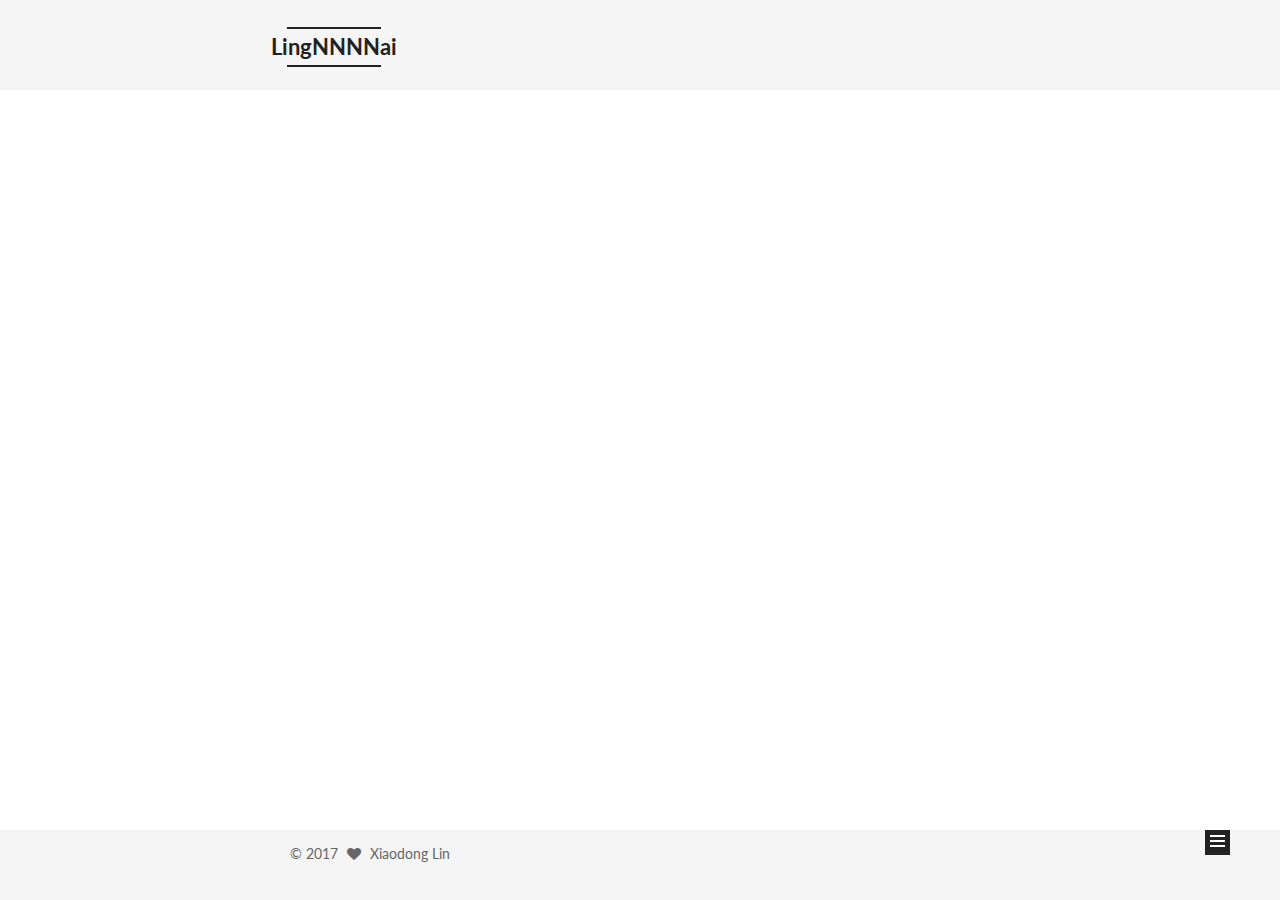
==== commit 27b49de2: "Site updated: 2017-03-22 16:26:35" ====
--- a/about/index.html
+++ b/about/index.html
@@ -82,13 +82,16 @@
 
 
 
+<meta name="description" content="愚者不努力，懒人盼巅峰。">
 <meta property="og:type" content="website">
 <meta property="og:title" content="about">
 <meta property="og:url" content="http://lingnai.me/about/index.html">
 <meta property="og:site_name" content="LingNNNNai">
+<meta property="og:description" content="愚者不努力，懒人盼巅峰。">
 <meta property="og:updated_time" content="2017-03-22T03:21:26.797Z">
 <meta name="twitter:card" content="summary">
 <meta name="twitter:title" content="about">
+<meta name="twitter:description" content="愚者不努力，懒人盼巅峰。">
 
 
 
@@ -122,6 +125,16 @@
 
 
 
+  <script type="text/javascript">
+    var _hmt = _hmt || [];
+    (function() {
+      var hm = document.createElement("script");
+      hm.src = "//hm.baidu.com/hm.js?cc5e8ba90c802d0cafd9abac176fa706";
+      var s = document.getElementsByTagName("script")[0];
+      s.parentNode.insertBefore(hm, s);
+    })();
+  </script>
+
 
 
 
@@ -273,9 +286,9 @@
         <div class="site-author motion-element" itemprop="author" itemscope itemtype="http://schema.org/Person">
           <img class="site-author-image" itemprop="image"
                src="/avatar.jpg"
-               alt="LinX14ODo^9" />
-          <p class="site-author-name" itemprop="name">LinX14ODo^9</p>
-          <p class="site-description motion-element" itemprop="description"></p>
+               alt="Xiaodong Lin" />
+          <p class="site-author-name" itemprop="name">Xiaodong Lin</p>
+          <p class="site-description motion-element" itemprop="description">愚者不努力，懒人盼巅峰。</p>
         </div>
         <nav class="site-state motion-element">
           <div class="site-state-item site-state-posts">
@@ -362,7 +375,7 @@
   <span class="with-love">
     <i class="fa fa-heart"></i>
   </span>
-  <span class="author" itemprop="copyrightHolder">LinX14ODo^9</span>
+  <span class="author" itemprop="copyrightHolder">Xiaodong Lin</span>
 </div>
 
 
@@ -454,6 +467,105 @@
   
 
   
+  <script src="https://cdn1.lncld.net/static/js/av-core-mini-0.6.1.js"></script>
+  <script>AV.initialize("6w9yeE5CyYSTx0M53muGKW3h-gzGzoHsz", "KB45SQUAY0YaruGm8EcXaPg3");</script>
+  <script>
+    function showTime(Counter) {
+      var query = new AV.Query(Counter);
+      var entries = [];
+      var $visitors = $(".leancloud_visitors");
+
+      $visitors.each(function () {
+        entries.push( $(this).attr("id").trim() );
+      });
+
+      query.containedIn('url', entries);
+      query.find()
+        .done(function (results) {
+          var COUNT_CONTAINER_REF = '.leancloud-visitors-count';
+
+          if (results.length === 0) {
+            $visitors.find(COUNT_CONTAINER_REF).text(0);
+            return;
+          }
+
+          for (var i = 0; i < results.length; i++) {
+            var item = results[i];
+            var url = item.get('url');
+            var time = item.get('time');
+            var element = document.getElementById(url);
+
+            $(element).find(COUNT_CONTAINER_REF).text(time);
+          }
+        })
+        .fail(function (object, error) {
+          console.log("Error: " + error.code + " " + error.message);
+        });
+    }
+
+    function addCount(Counter) {
+      var $visitors = $(".leancloud_visitors");
+      var url = $visitors.attr('id').trim();
+      var title = $visitors.attr('data-flag-title').trim();
+      var query = new AV.Query(Counter);
+
+      query.equalTo("url", url);
+      query.find({
+        success: function(results) {
+          if (results.length > 0) {
+            var counter = results[0];
+            counter.fetchWhenSave(true);
+            counter.increment("time");
+            counter.save(null, {
+              success: function(counter) {
+                var $element = $(document.getElementById(url));
+                $element.find('.leancloud-visitors-count').text(counter.get('time'));
+              },
+              error: function(counter, error) {
+                console.log('Failed to save Visitor num, with error message: ' + error.message);
+              }
+            });
+          } else {
+            var newcounter = new Counter();
+            /* Set ACL */
+            var acl = new AV.ACL();
+            acl.setPublicReadAccess(true);
+            acl.setPublicWriteAccess(true);
+            newcounter.setACL(acl);
+            /* End Set ACL */
+            newcounter.set("title", title);
+            newcounter.set("url", url);
+            newcounter.set("time", 1);
+            newcounter.save(null, {
+              success: function(newcounter) {
+                var $element = $(document.getElementById(url));
+                $element.find('.leancloud-visitors-count').text(newcounter.get('time'));
+              },
+              error: function(newcounter, error) {
+                console.log('Failed to create');
+              }
+            });
+          }
+        },
+        error: function(error) {
+          console.log('Error:' + error.code + " " + error.message);
+        }
+      });
+    }
+
+    $(function() {
+      var Counter = AV.Object.extend("Counter");
+      if ($('.leancloud_visitors').length == 1) {
+        addCount(Counter);
+      } else if ($('.post-title-link').length > 1) {
+        showTime(Counter);
+      }
+    });
+  </script>
+
+
+
+  
 
 </body>
 </html>
--- a/css/main.css
+++ b/css/main.css
@@ -1548,7 +1548,7 @@
   width: 4px;
   height: 4px;
   border-radius: 50%;
-  background: #951879;
+  background: #9e5b41;
 }
 .links-of-blogroll {
   font-size: 13px;
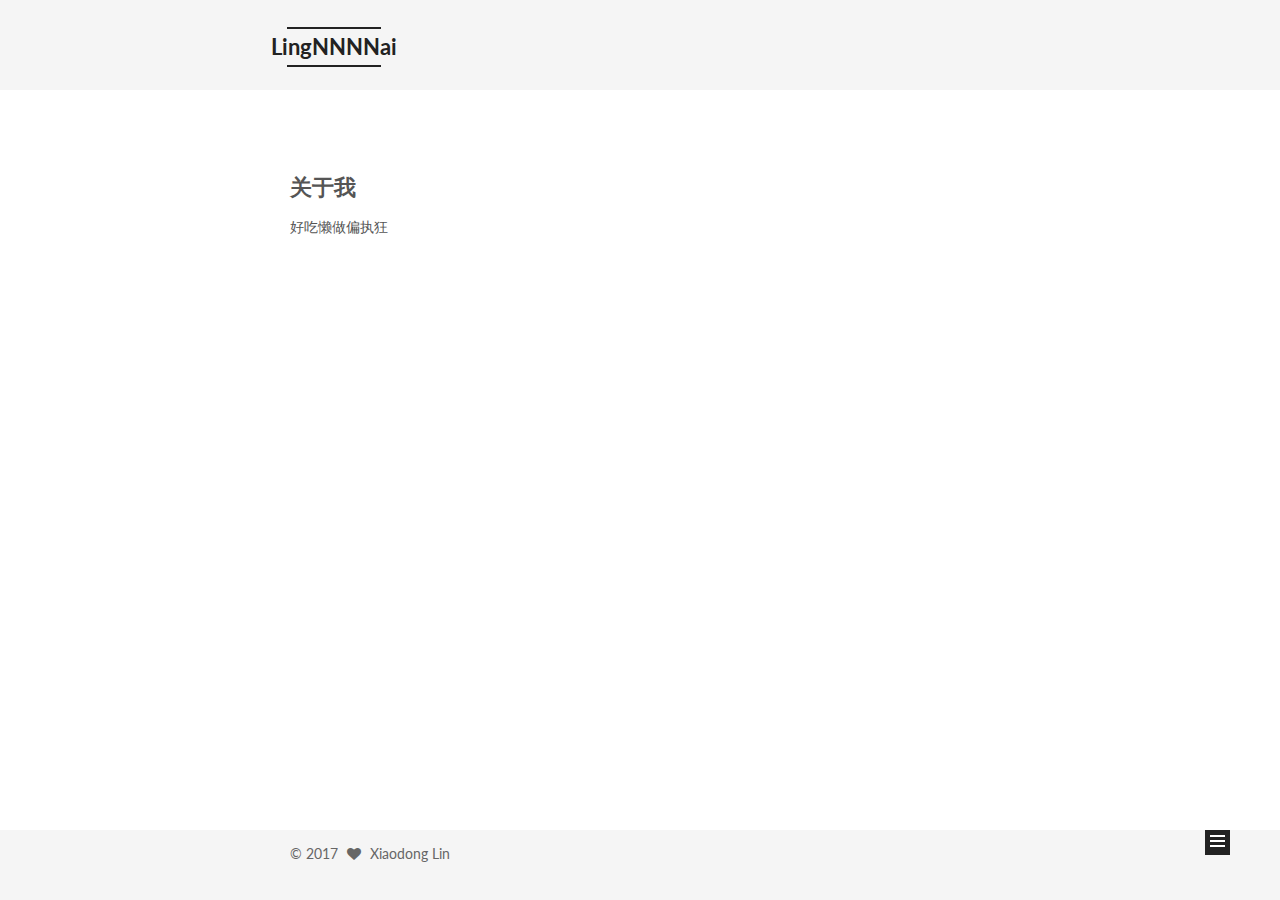
==== commit 6e9d3a48: "Site updated: 2017-03-22 17:26:47" ====
--- a/about/index.html
+++ b/about/index.html
@@ -82,16 +82,16 @@
 
 
 
-<meta name="description" content="愚者不努力，懒人盼巅峰。">
+<meta name="description" content="关于我好吃懒做偏执狂">
 <meta property="og:type" content="website">
 <meta property="og:title" content="about">
 <meta property="og:url" content="http://lingnai.me/about/index.html">
 <meta property="og:site_name" content="LingNNNNai">
-<meta property="og:description" content="愚者不努力，懒人盼巅峰。">
-<meta property="og:updated_time" content="2017-03-22T03:21:26.797Z">
+<meta property="og:description" content="关于我好吃懒做偏执狂">
+<meta property="og:updated_time" content="2017-03-22T09:03:02.043Z">
 <meta name="twitter:card" content="summary">
 <meta name="twitter:title" content="about">
-<meta name="twitter:description" content="愚者不努力，懒人盼巅峰。">
+<meta name="twitter:description" content="关于我好吃懒做偏执狂">
 
 
 
@@ -199,16 +199,6 @@
         </li>
       
         
-        <li class="menu-item menu-item-about">
-          <a href="/about" rel="section">
-            
-              <i class="menu-item-icon fa fa-fw fa-user"></i> <br />
-            
-            关于
-          </a>
-        </li>
-      
-        
         <li class="menu-item menu-item-archives">
           <a href="/archives" rel="section">
             
@@ -248,7 +238,8 @@
   <div id="posts" class="posts-expand">
     
     
-      
+      <h2 id="关于我"><a href="#关于我" class="headerlink" title="关于我"></a>关于我</h2><p>好吃懒做偏执狂</p>
+
     
   </div>
 
@@ -299,7 +290,21 @@
           </div>
 
           
-
+            <div class="site-state-item site-state-categories">
+              <a href="/categories">
+                <span class="site-state-item-count">1</span>
+                <span class="site-state-item-name">分类</span>
+              </a>
+            </div>
+          
+
+          
+            <div class="site-state-item site-state-tags">
+              <a href="/tags">
+                <span class="site-state-item-count">1</span>
+                <span class="site-state-item-name">标签</span>
+              </a>
+            </div>
           
 
         </nav>
--- a/css/main.css
+++ b/css/main.css
@@ -1548,7 +1548,7 @@
   width: 4px;
   height: 4px;
   border-radius: 50%;
-  background: #9e5b41;
+  background: #2b1ce0;
 }
 .links-of-blogroll {
   font-size: 13px;
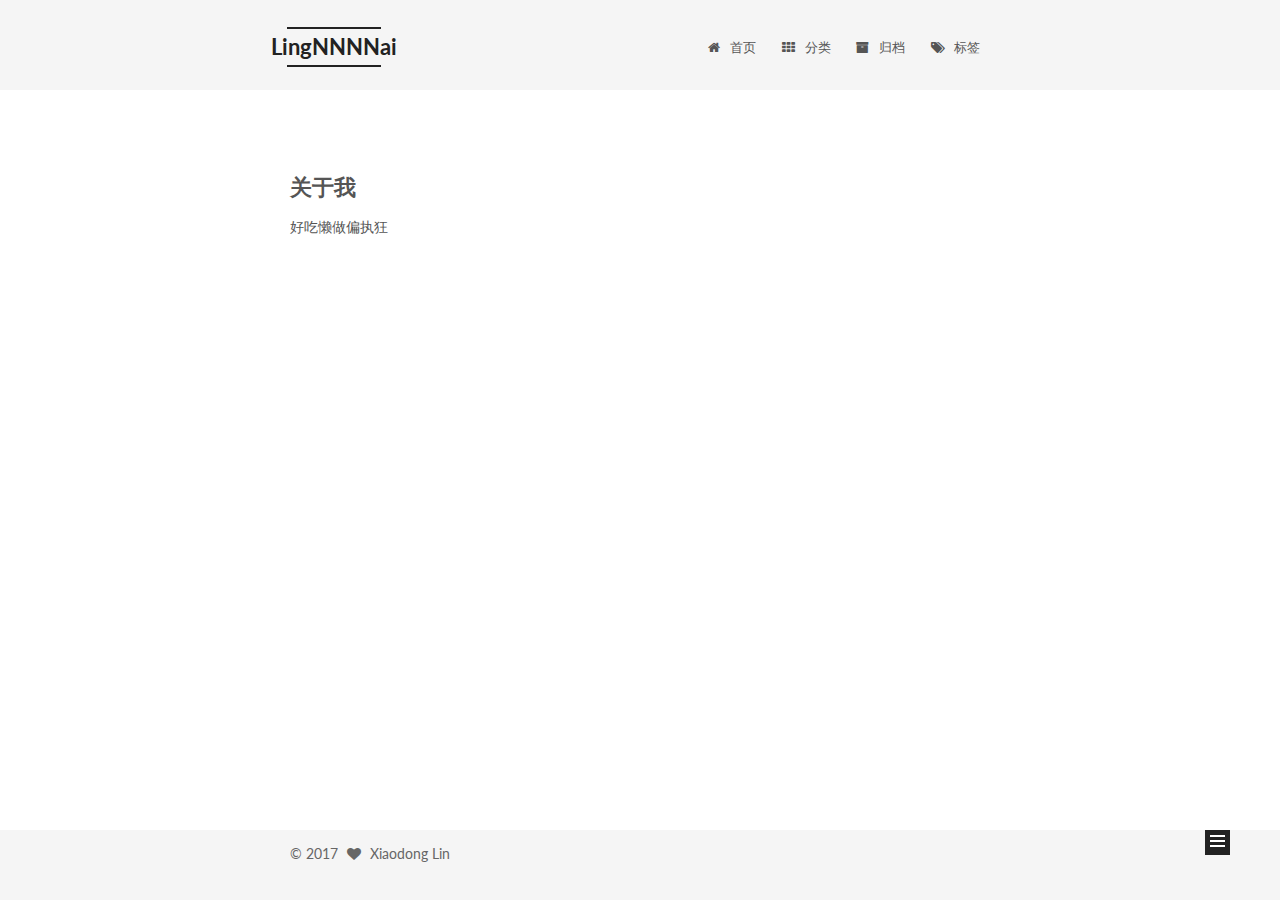
==== commit 166e199b: "Site updated: 2017-03-22 23:00:30" ====
--- a/about/index.html
+++ b/about/index.html
@@ -2,10 +2,8 @@
 
 
 
-  
-
-
-<html class="theme-next mist use-motion">
+
+<html class="theme-next mist">
 <head>
   <meta charset="UTF-8"/>
 <meta http-equiv="X-UA-Compatible" content="IE=edge,chrome=1" />
@@ -101,7 +99,7 @@
     scheme: 'Mist',
     sidebar: {"position":"left","display":"post"},
     fancybox: true,
-    motion: true,
+    motion: false,
     duoshuo: {
       userId: 0,
       author: '博主'
--- a/css/main.css
+++ b/css/main.css
@@ -1548,7 +1548,7 @@
   width: 4px;
   height: 4px;
   border-radius: 50%;
-  background: #2b1ce0;
+  background: #ffc2ff;
 }
 .links-of-blogroll {
   font-size: 13px;
